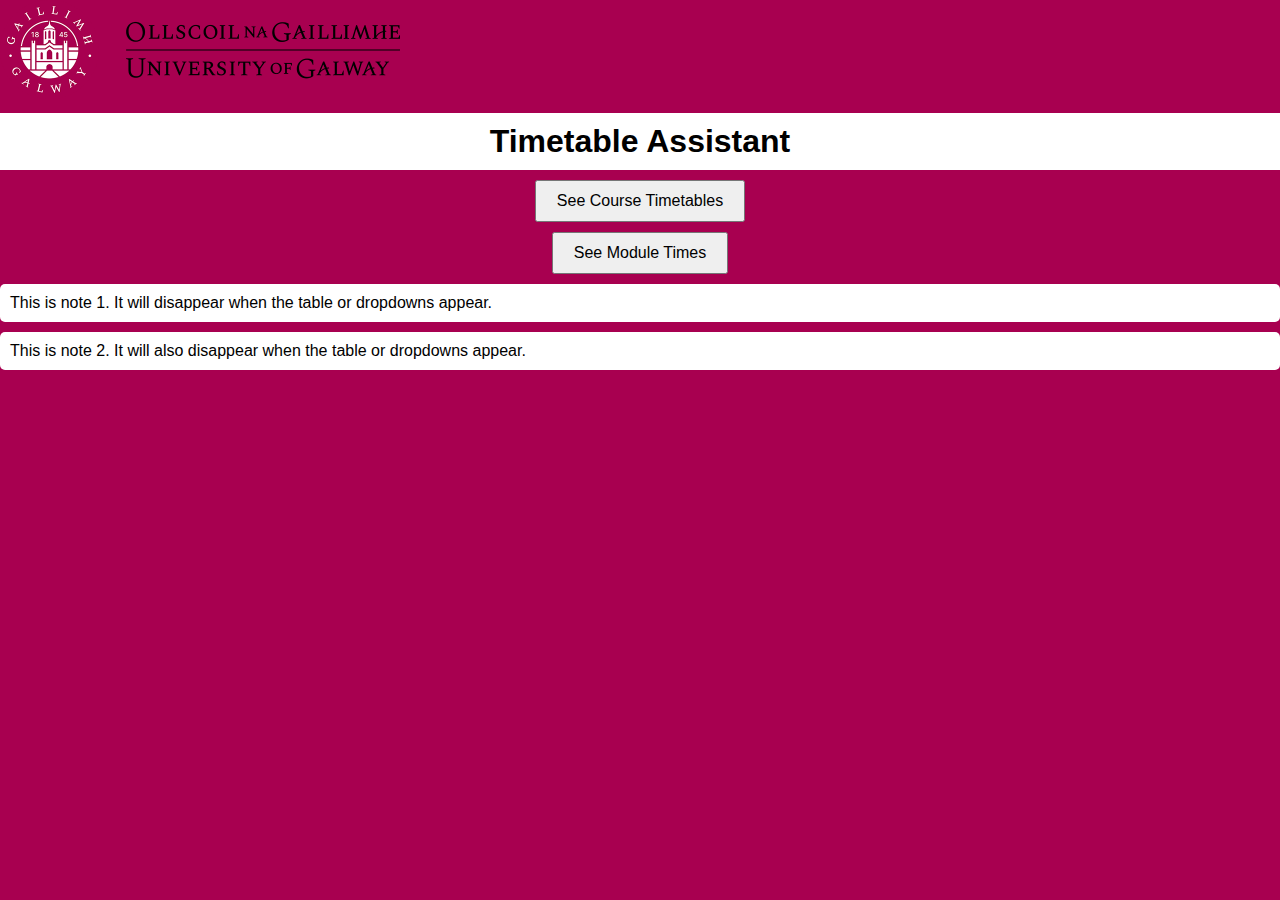
==== index.html @ 2ccc88e5 "new layout" ====
<!DOCTYPE html>
<html>

<head>
    <title> HCI Project ver 1.1 </title>
    <link rel="stylesheet" href="hci.css">
	<div class="header"></div>
	<div class="logo"><img src="nuiglogo.png" alt="Logo"> </div>
    <h1> Timetable Assistant</h1>
</head>

<body>
    <button id="courseTimetablesButton">See Course Timetables</button>
    <button id="moduleTimesButton">See Module Times</button>

    <div id="note1">
        <p>This is note 1. It will disappear when the table or dropdowns appear.</p>
    </div>

    <div id="note2">
        <p>This is note 2. It will also disappear when the table or dropdowns appear.</p>
    </div>

    <div id="dropdownSection" style="display: none;">
        <label for="dropdown1">Select Course:</label>
        <input type="text" id="dropdown1" list="options1">

        <datalist id="options1">
            <option value="BCT">
            <option value="B.A">
            <option value="MAI">
        </datalist>

        <br>

        <label for="dropdown2">Select Year:</label>
        <input type="text" id="dropdown2" list="options2">

        <datalist id="options2">
            <option value="Year 1">
            <option value="Year 2">
            <option value="Year 3">
            <option value="Year 4">
        </datalist>

        <br>

        <label for="dropdown3">Select Semester:</label>
        <input type="text" id="dropdown3" list="options3">

        <datalist id="options3">
            <option value="Semester 1">
            <option value="Semester 2">
        </datalist>

        <br>

        <button id="showLinks">Show Links</button>
    </div>

    <div id="tableSection" style="display: none;">
        <label for="tableDropdown">Select Option:</label>
        <input type="text" id="tableDropdown" list="tableOptions">

        <datalist id="tableOptions">
            <option value="CT318 Human Computer Interaction">
            <option value="MA385 Numerical Analysis I">
            <option value="CT326 Programming III">
            <option value="IE446 Project Management">
        </datalist>

        <button id="submitTable">Submit</button>

        <br>

        <table border="1" id="timetable">

        </table>
    </div>

    <div id="linkContainer"></div>

    <script>
        const note1 = document.getElementById("note1");
        const note2 = document.getElementById("note2");
        const courseTimetablesButton = document.getElementById("courseTimetablesButton");
        const moduleTimesButton = document.getElementById("moduleTimesButton");
        const dropdownSection = document.getElementById("dropdownSection");
        const tableSection = document.getElementById("tableSection");
        const showLinksButton = document.getElementById("showLinks");
        const linkContainer = document.getElementById("linkContainer");
        const tableDropdown = document.getElementById("tableDropdown");
        const submitTableButton = document.getElementById("submitTable");

        courseTimetablesButton.addEventListener("click", () => {
            note1.style.display = "none";
            note2.style.display = "none";
            dropdownSection.style.display = "block";
            tableSection.style.display = "none";
        });

        moduleTimesButton.addEventListener("click", () => {
            note1.style.display = "none";
            note2.style.display = "none";
            dropdownSection.style.display = "none";
            tableSection.style.display = "block";
            updateTable();
        });

        showLinksButton.addEventListener("click", () => {
            const selectedOption1 = document.getElementById("dropdown1").value;
            const selectedOption2 = document.getElementById("dropdown2").value;
            const selectedOption3 = document.getElementById("dropdown3").value;

            const linkMap = {
                "BCT|Year 1|Semester 1": "https://www.universityofgalway.ie/media/publicsub-sites/engineering/files/collegelevel/timetables/it/1BCT.pdf",
                "BCT|Year 2|Semester 1": "https://www.universityofgalway.ie/media/publicsub-sites/engineering/files/collegelevel/timetables/it/2BCT.pdf",
                "BCT|Year 3|Semester 1": "https://www.universityofgalway.ie/media/publicsub-sites/engineering/files/collegelevel/timetables/it/3BCT.pdf",
                "B.A|Year 1|Semester 1": "https://www.universityofgalway.ie/media/publicsub-sites/engineering/files/collegelevel/timetables/it/1BA.pdf",
                "B.A|Year 2|Semester 1": "https://www.universityofgalway.ie/media/publicsub-sites/engineering/files/collegelevel/timetables/it/2BA.pdf",
                "B.A|Year 3|Semester 1": "https://www.universityofgalway.ie/media/publicsub-sites/engineering/files/collegelevel/timetables/it/3BA.pdf",
                "MAI|Year 1|Semester 1": "https://www.universityofgalway.ie/media/publicsub-sites/engineering/files/collegelevel/timetables/it/1MAI1.pdf",
            };

            const key = `${selectedOption1}|${selectedOption2}|${selectedOption3}`;
            const link = linkMap[key];

            if (link) {
                linkContainer.innerHTML = `<a href="${link}" target="_blank">Click to view timetable</a>`;
            } else {
                linkContainer.innerHTML = "No link available for the selected options.";
            }
        });

        submitTableButton.addEventListener("click", () => {
            const selectedTableOption = tableDropdown.value;
            updateTable(selectedTableOption);
        });

        function updateTable(selectedOption) {
            const table = document.getElementById("timetable");

            table.innerHTML = "";

            const headerRow = table.insertRow(0);
            const timeDayHeader = headerRow.insertCell(0);
            timeDayHeader.innerHTML = "Time/Day";

            const daysOfWeek = ["Monday", "Tuesday", "Wednesday", "Thursday", "Friday"];
            for (let i = 0; i < daysOfWeek.length; i++) {
                const dayHeader = headerRow.insertCell(i + 1);
                dayHeader.innerHTML = daysOfWeek[i];
            }

            const timeSlots = ["9:00 AM", "10:00 AM", "11:00 AM", "12:00 PM", "1:00 PM", "2:00 PM", "3:00 PM", "4:00 PM", "5:00 PM", "6:00 PM"];
            for (let i = 0; i < timeSlots.length; i++) {
                const row = table.insertRow(i + 1);
                const timeDayCell = row.insertCell(0);
                timeDayCell.innerHTML = timeSlots[i];

                for (let j = 0; j < daysOfWeek.length; j++) {
                    const cell = row.insertCell(j + 1);

                    if (selectedOption === "CT318 Human Computer Interaction" && timeSlots[i] === "11:00 AM" && daysOfWeek[j] === "Monday") {
                        cell.innerHTML = "CT318 HCI [ROOM: IT125]";
                    } else if (selectedOption === "CT318 Human Computer Interaction" && timeSlots[i] === "12:00 PM" && daysOfWeek[j] === "Wednesday") {
                        cell.innerHTML = "CT318 HCI [ROOM: Dillon Theatre]";
                    } else if (selectedOption === "MA385 Numerical Analysis I" && (timeSlots[i] === "9:00 AM" && daysOfWeek[j] === "Monday" || timeSlots[i] === "3:00 PM" && daysOfWeek[j] === "Thursday")) {
                        cell.innerHTML = "MA385 Numerical Analysis I";
                    } else if (selectedOption === "CT326 Programming III" && (timeSlots[i] === "3:00 PM" && daysOfWeek[j] === "Monday" || timeSlots[i] === "12:00 PM" && daysOfWeek[j] === "Tuesday" || timeSlots[i] === "3:00 PM" && daysOfWeek[j] === "Wednesday")) {
                        cell.innerHTML = "CT326 Programming III";
                    } else if (selectedOption === "IE446 Project Management" && (timeSlots[i] === "5:00 PM" && daysOfWeek[j] === "Monday" || timeSlots[i] === "6:00 PM" && daysOfWeek[j] === "Monday")) {
                        cell.innerHTML = "IE446 Project Management";
                    } else {
                        cell.innerHTML = "";
                    }
                }
            }
        }
    </script>
</body>

</html>
---- hci.css ----
/* Reset some default styles */
body, h1, h2, h3, p, ul, li {
    margin: 0;
    padding: 0;
}

body {
    font-family: 'Arial', sans-serif;
    background-color: #a80050;
}

.container {
    max-width: 1200px;
    margin: 20px auto;
    padding: 20px;
    background-color: white;
    box-shadow: 0 0 10px rgba(0, 0, 0, 0.1);
    border-radius: 5px;
}

.logo img {
    max-width: 400px;
    height: auto;
	background-color: transparent;
}

h1 {
    text-align: center;
    margin-top: 10px;
    color: black;
	background-color: white;
	padding: 10px;
	display: block;
	
}

button {
    display: block;
    margin: 10px auto;
    padding: 10px 20px;
    font-size: 16px;
    cursor: pointer;
}

#note1,
#note2 {
    margin: 10px 0;
    padding: 10px;
    background-color: white;
    border-radius: 5px;
    display: block;
}

#dropdownSection,
#tableSection {
    margin: 20px 0;
    padding: 20px;
    background-color: white;
    box-shadow: 0 0 10px rgba(0, 0, 0, 0.1);
    border-radius: 5px;
    display: none;
}

label {
    display: block;
    margin-bottom: 5px;
}

input[type="text"] {
    width: 100%;
    padding: 8px;
    margin-bottom: 10px;
    box-sizing: border-box;
}

#showLinks,
#submitTable {
    background-color: #a80050;
    color: white;
    padding: 10px 20px;
    border: none;
    border-radius: 5px;
    cursor: pointer;
}

#timetable {
    width: 100%;
    border-collapse: collapse;
    margin-top: 20px;
}

#timetable th,
#timetable td {
    border: 1px solid #ddd;
    padding: 8px;
    text-align: left;
}

#linkContainer a {
    display: inline-block;
    padding: 10px 20px;
    background-color: white;
    color: black;
    border-radius: 5px;
	margin: 0;
	position: absolute;
	top: 50%;
	left: 50%;
	-ms-transform: translate(-50%, 400%);
	transform: translate(-50%, 400%);
}

#linkContainer a.button {
    display: inline-block;
    padding: 10px 20px;
    background-color: white;
    color: black;
    border-radius: 5px;
	margin: 0;
	position: absolute;
	top: 50%;
	left: 50%;
	-ms-transform: translate(-50%, 400%);
	transform: translate(-50%, 400%);
}
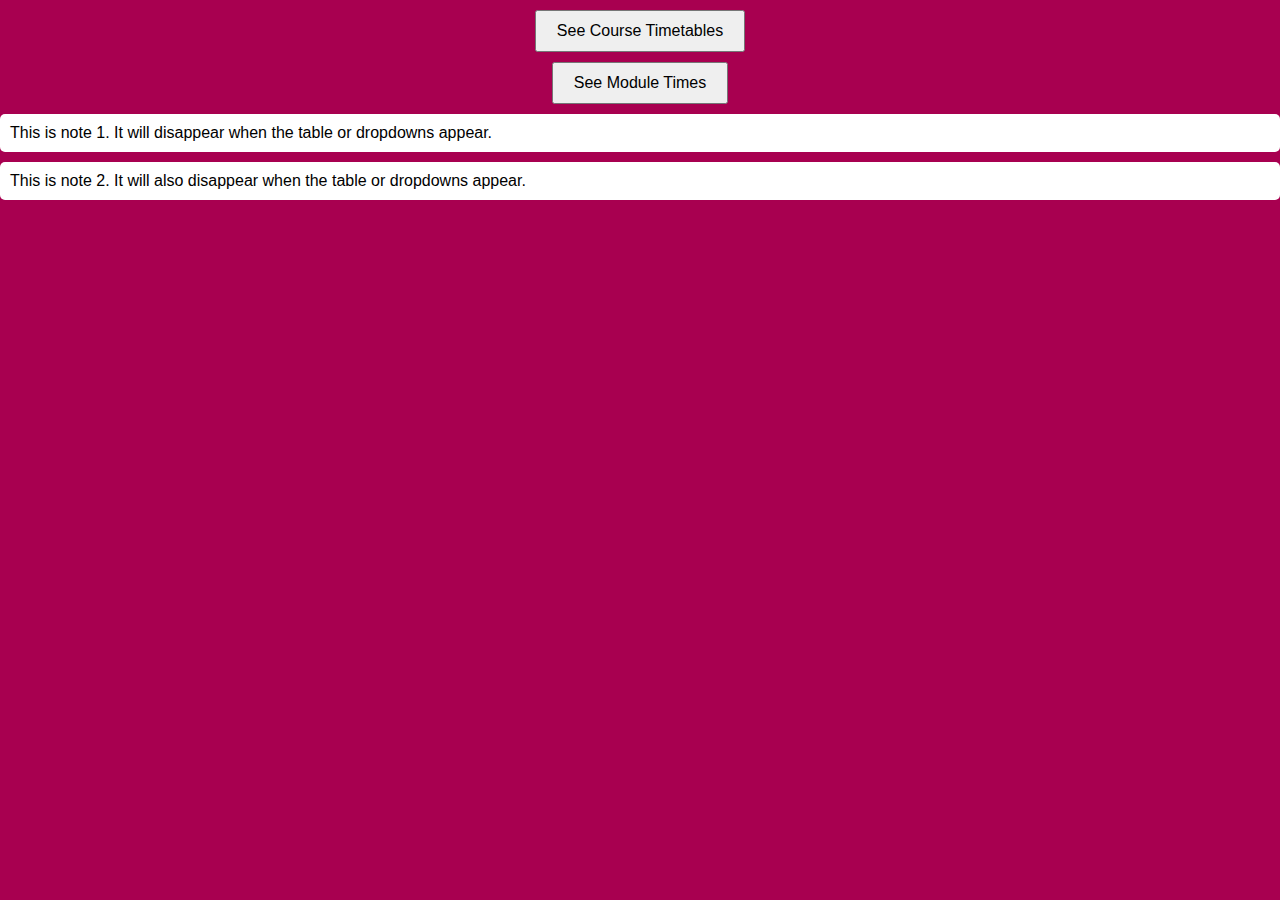
==== commit bbe3d5f4: "update" ====
--- a/index.html
+++ b/index.html
@@ -4,9 +4,6 @@
 <head>
     <title> HCI Project ver 1.1 </title>
     <link rel="stylesheet" href="hci.css">
-	<div class="header"></div>
-	<div class="logo"><img src="nuiglogo.png" alt="Logo"> </div>
-    <h1> Timetable Assistant</h1>
 </head>
 
 <body>
@@ -91,12 +88,16 @@
         const linkContainer = document.getElementById("linkContainer");
         const tableDropdown = document.getElementById("tableDropdown");
         const submitTableButton = document.getElementById("submitTable");
+        const dropdown1 = document.getElementById("dropdown1");
+        const dropdown2 = document.getElementById("dropdown2");
+        const dropdown3 = document.getElementById("dropdown3");
 
         courseTimetablesButton.addEventListener("click", () => {
             note1.style.display = "none";
             note2.style.display = "none";
             dropdownSection.style.display = "block";
             tableSection.style.display = "none";
+            linkContainer.innerHTML = ""; 
         });
 
         moduleTimesButton.addEventListener("click", () => {
@@ -105,12 +106,13 @@
             dropdownSection.style.display = "none";
             tableSection.style.display = "block";
             updateTable();
+            linkContainer.innerHTML = ""; 
         });
 
         showLinksButton.addEventListener("click", () => {
-            const selectedOption1 = document.getElementById("dropdown1").value;
-            const selectedOption2 = document.getElementById("dropdown2").value;
-            const selectedOption3 = document.getElementById("dropdown3").value;
+            const selectedOption1 = dropdown1.value;
+            const selectedOption2 = dropdown2.value;
+            const selectedOption3 = dropdown3.value;
 
             const linkMap = {
                 "BCT|Year 1|Semester 1": "https://www.universityofgalway.ie/media/publicsub-sites/engineering/files/collegelevel/timetables/it/1BCT.pdf",
@@ -128,14 +130,22 @@
             if (link) {
                 linkContainer.innerHTML = `<a href="${link}" target="_blank">Click to view timetable</a>`;
             } else {
-                linkContainer.innerHTML = "No link available for the selected options.";
+                linkContainer.innerHTML = '<div class="no-link">No link available for the selected options.</div>';
             }
         });
 
         submitTableButton.addEventListener("click", () => {
-            const selectedTableOption = tableDropdown.value;
-            updateTable(selectedTableOption);
-        });
+    const selectedTableOption = tableDropdown.value;
+    updateTable(selectedTableOption);
+    linkContainer.innerHTML = ""; 
+    
+    
+    dropdown1.value = "";
+    dropdown2.value = "";
+    dropdown3.value = "";
+   
+    tableDropdown.value = "";
+});
 
         function updateTable(selectedOption) {
             const table = document.getElementById("timetable");
--- a/hci.css
+++ b/hci.css
@@ -108,6 +108,8 @@
 	left: 50%;
 	-ms-transform: translate(-50%, 400%);
 	transform: translate(-50%, 400%);
+    margin-top: 100px; /* Adjust the value as needed */
+    
 }
 
 #linkContainer a.button {
@@ -123,3 +125,15 @@
 	-ms-transform: translate(-50%, 400%);
 	transform: translate(-50%, 400%);
 }
+
+.no-link {
+    display: inline-block;
+    padding: 10px 20px;
+    background-color: white;
+    color: black;
+    border-radius: 5px;
+    position: absolute;
+    top: 0;
+    left: 50%;
+    transform: translateX(-50%);
+}
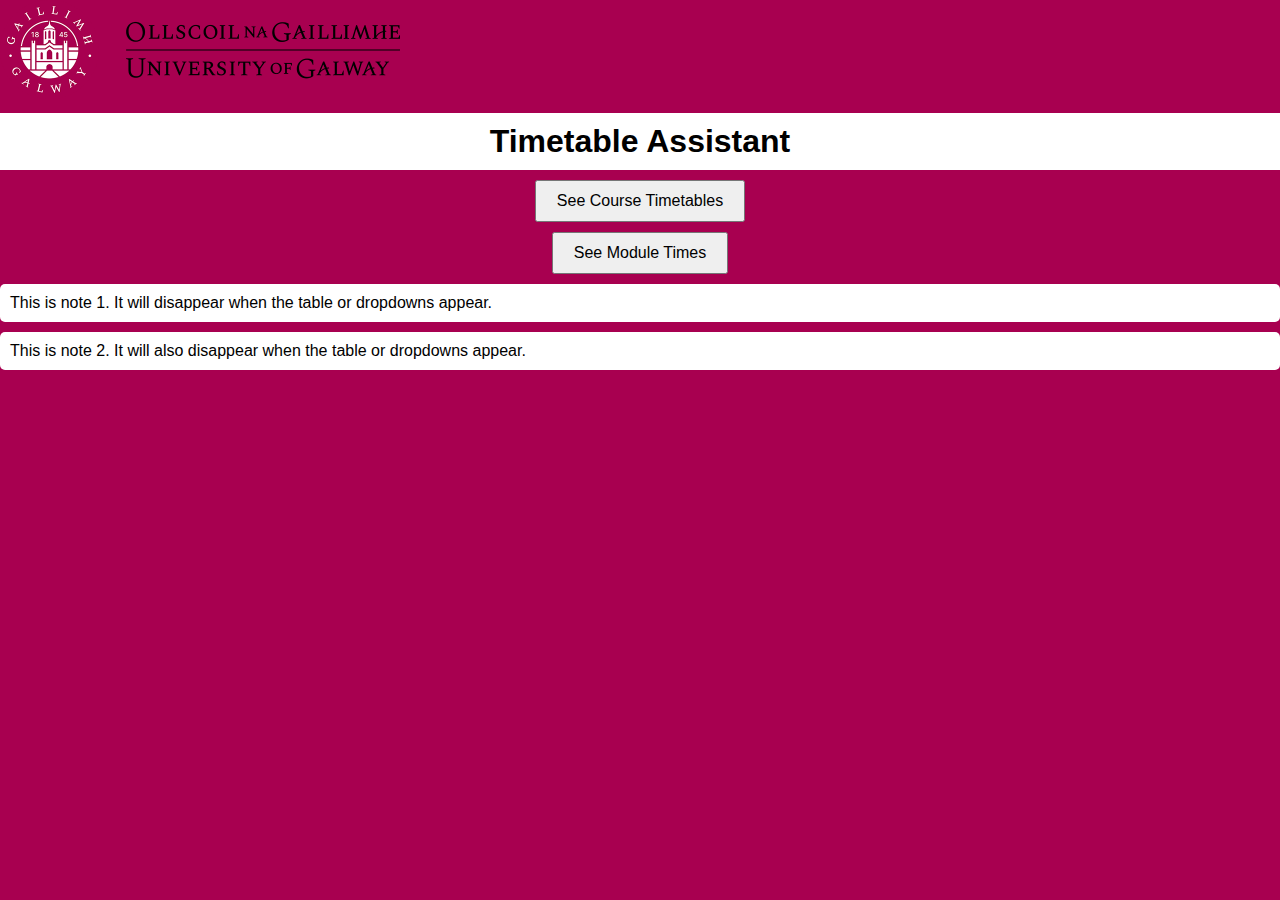
==== commit 331e6d88: "update 25/11/23" ====
--- a/index.html
+++ b/index.html
@@ -4,6 +4,9 @@
 <head>
     <title> HCI Project ver 1.1 </title>
     <link rel="stylesheet" href="hci.css">
+    <div class="header"></div>
+	<div class="logo"><img src="nuiglogo.png" alt="Logo"> </div>
+    <h1> Timetable Assistant</h1>
 </head>
 
 <body>
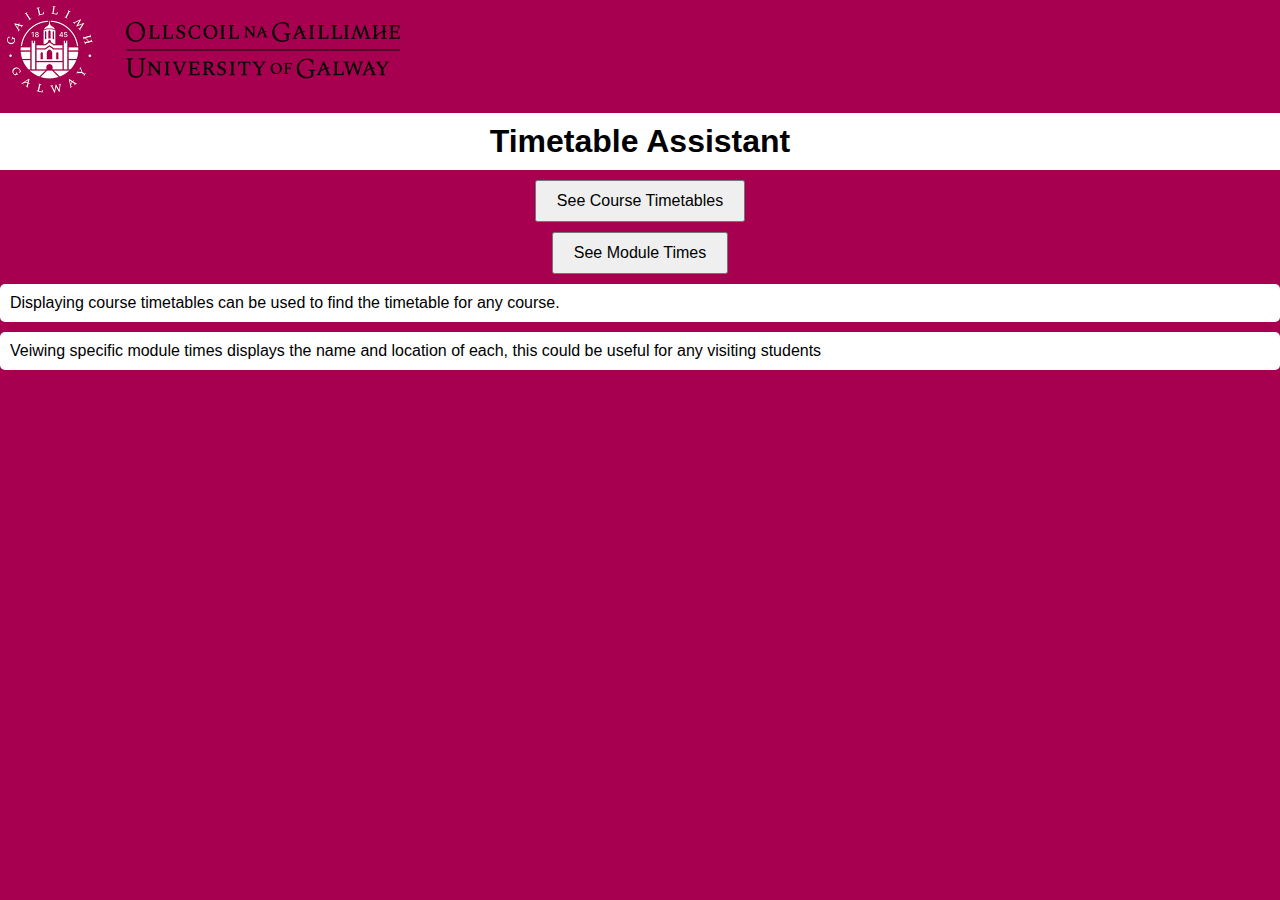
==== commit 6b6bcd1e: "Update2 index.html" ====
--- a/index.html
+++ b/index.html
@@ -14,11 +14,11 @@
     <button id="moduleTimesButton">See Module Times</button>
 
     <div id="note1">
-        <p>This is note 1. It will disappear when the table or dropdowns appear.</p>
+        <p>Displaying course timetables can be used to find the timetable for any course.</p>
     </div>
 
     <div id="note2">
-        <p>This is note 2. It will also disappear when the table or dropdowns appear.</p>
+        <p>Veiwing specific module times displays the name and location of each, this could be useful for any visiting students</p>
     </div>
 
     <div id="dropdownSection" style="display: none;">
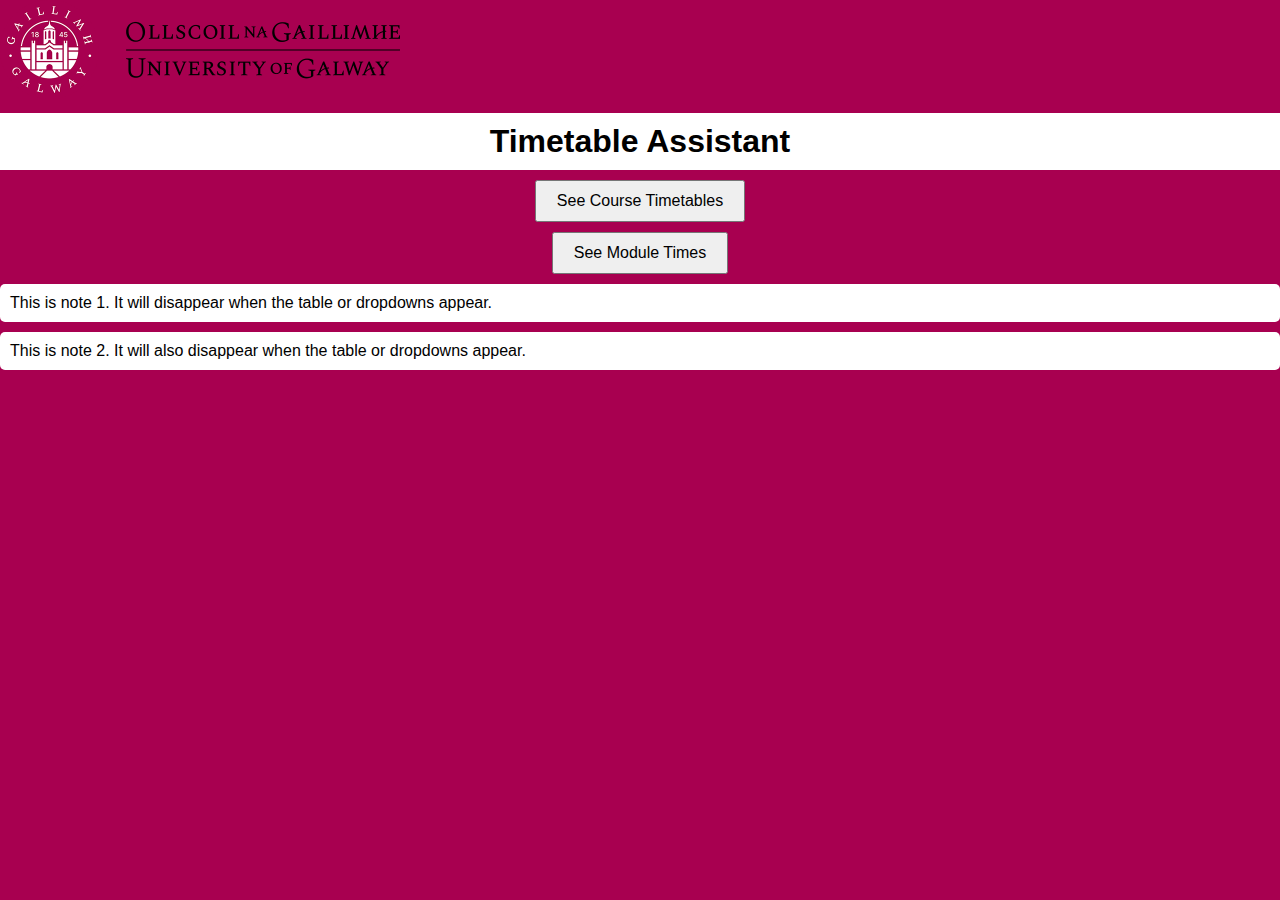
==== commit 92934f6e: "update 3" ====
--- a/index.html
+++ b/index.html
@@ -5,7 +5,7 @@
     <title> HCI Project ver 1.1 </title>
     <link rel="stylesheet" href="hci.css">
     <div class="header"></div>
-	<div class="logo"><img src="nuiglogo.png" alt="Logo"> </div>
+    <div class="logo"><img src="nuiglogo.png" alt="Logo"> </div>
     <h1> Timetable Assistant</h1>
 </head>
 
@@ -14,11 +14,11 @@
     <button id="moduleTimesButton">See Module Times</button>
 
     <div id="note1">
-        <p>Displaying course timetables can be used to find the timetable for any course.</p>
+        <p>This is note 1. It will disappear when the table or dropdowns appear.</p>
     </div>
 
     <div id="note2">
-        <p>Veiwing specific module times displays the name and location of each, this could be useful for any visiting students</p>
+        <p>This is note 2. It will also disappear when the table or dropdowns appear.</p>
     </div>
 
     <div id="dropdownSection" style="display: none;">
@@ -67,6 +67,9 @@
             <option value="MA385 Numerical Analysis I">
             <option value="CT326 Programming III">
             <option value="IE446 Project Management">
+            <!-- Added options for the new classes -->
+            <option value="EE220 Digital Systems">
+            <option value="ME304 Mechanical Analysis & Design">
         </datalist>
 
         <button id="submitTable">Submit</button>
@@ -100,7 +103,7 @@
             note2.style.display = "none";
             dropdownSection.style.display = "block";
             tableSection.style.display = "none";
-            linkContainer.innerHTML = ""; 
+            linkContainer.innerHTML = "";
         });
 
         moduleTimesButton.addEventListener("click", () => {
@@ -109,7 +112,7 @@
             dropdownSection.style.display = "none";
             tableSection.style.display = "block";
             updateTable();
-            linkContainer.innerHTML = ""; 
+            linkContainer.innerHTML = "";
         });
 
         showLinksButton.addEventListener("click", () => {
@@ -138,17 +141,16 @@
         });
 
         submitTableButton.addEventListener("click", () => {
-    const selectedTableOption = tableDropdown.value;
-    updateTable(selectedTableOption);
-    linkContainer.innerHTML = ""; 
-    
-    
-    dropdown1.value = "";
-    dropdown2.value = "";
-    dropdown3.value = "";
-   
-    tableDropdown.value = "";
-});
+            const selectedTableOption = tableDropdown.value;
+            updateTable(selectedTableOption);
+            linkContainer.innerHTML = "";
+
+            dropdown1.value = "";
+            dropdown2.value = "";
+            dropdown3.value = "";
+
+            tableDropdown.value = "";
+        });
 
         function updateTable(selectedOption) {
             const table = document.getElementById("timetable");
@@ -184,6 +186,10 @@
                         cell.innerHTML = "CT326 Programming III";
                     } else if (selectedOption === "IE446 Project Management" && (timeSlots[i] === "5:00 PM" && daysOfWeek[j] === "Monday" || timeSlots[i] === "6:00 PM" && daysOfWeek[j] === "Monday")) {
                         cell.innerHTML = "IE446 Project Management";
+                    } else if (selectedOption === "EE220 Digital Systems" && ((timeSlots[i] === "9:00 AM" || timeSlots[i] === "10:00 AM") && daysOfWeek[j] === "Wednesday" || timeSlots[i] === "1:00 PM" && daysOfWeek[j] === "Thursday")) {
+                        cell.innerHTML = "EE220 Digital Systems";
+                    } else if (selectedOption === "ME304 Mechanical Analysis & Design" && ((timeSlots[i] === "12:00 PM" || timeSlots[i] === "4:00 PM" || timeSlots[i] === "5:00 PM") && daysOfWeek[j] === "Wednesday")) {
+                        cell.innerHTML = "ME304 Mechanical Analysis & Design";
                     } else {
                         cell.innerHTML = "";
                     }
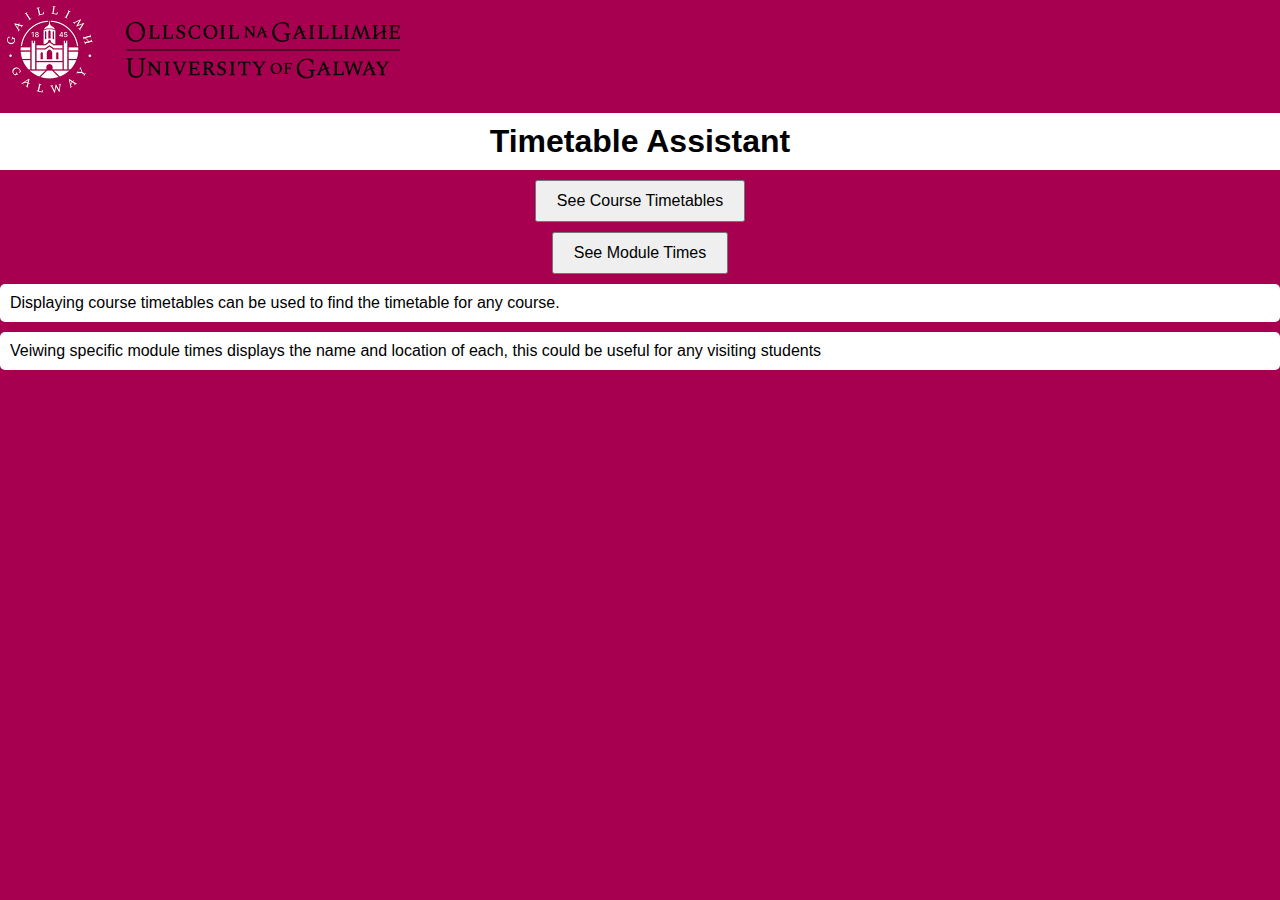
==== commit 02ce691c: "Merge branch 'main' of https://github.com/Liam-Caffrey/HCI-Project" ====
--- a/index.html
+++ b/index.html
@@ -14,11 +14,11 @@
     <button id="moduleTimesButton">See Module Times</button>
 
     <div id="note1">
-        <p>This is note 1. It will disappear when the table or dropdowns appear.</p>
+        <p>Displaying course timetables can be used to find the timetable for any course.</p>
     </div>
 
     <div id="note2">
-        <p>This is note 2. It will also disappear when the table or dropdowns appear.</p>
+        <p>Veiwing specific module times displays the name and location of each, this could be useful for any visiting students</p>
     </div>
 
     <div id="dropdownSection" style="display: none;">
